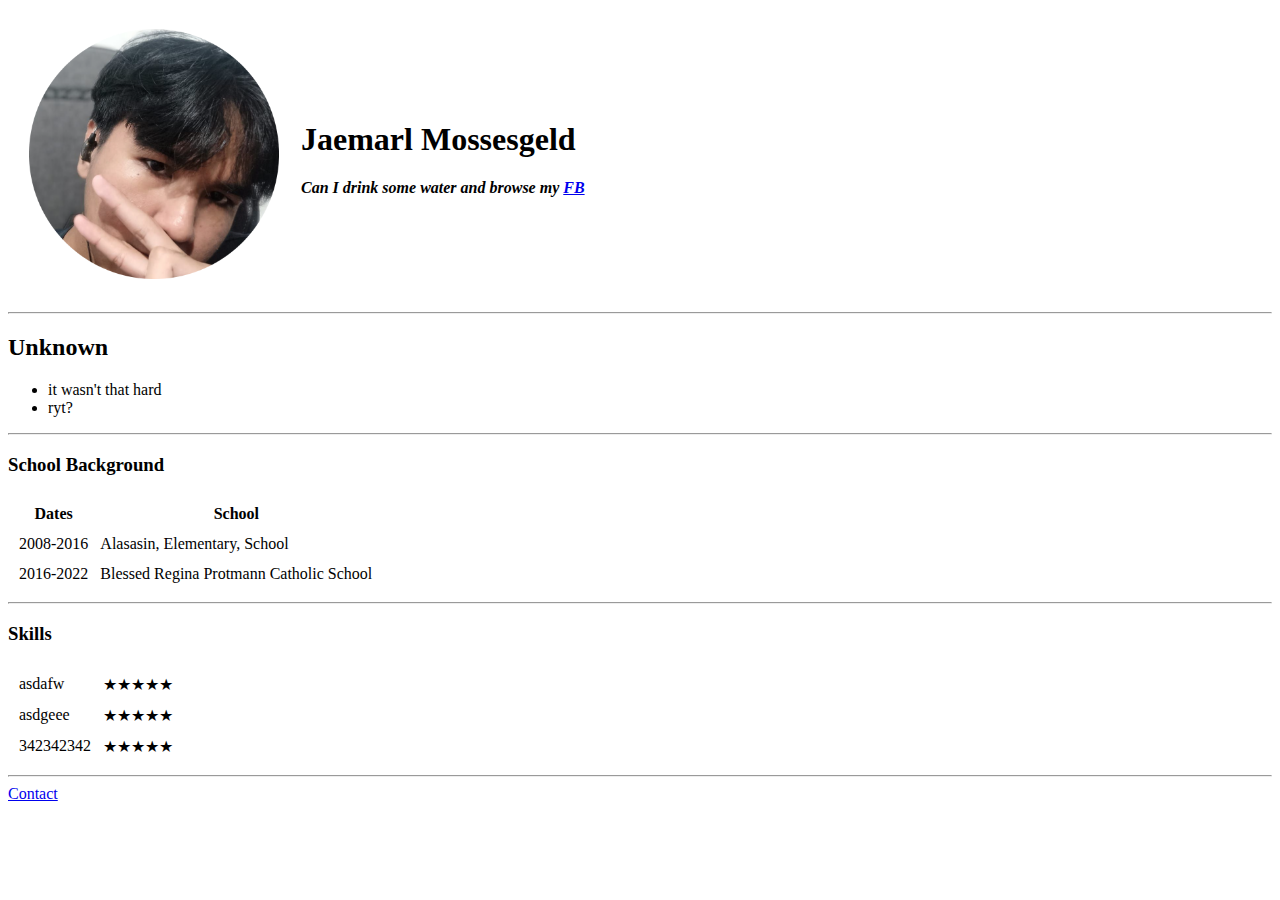
==== index.html @ e62624dd "Add initial ss website files" ====
<!DOCTYPE html>
<html>
<head>
    <title>Jaemarl Mossesgeld</title>
</head>
<body>
    <table cellspacing="20">
        <tr>
            <td><img src="dadada.png" alt="profile" width="250" height="250"></td>
            <td> <h1>Jaemarl Mossesgeld</h1>
                <p><em><strong>Can I drink some water and browse my <a href="https://www.facebook.com/Mossesgeld">FB</a></em></strong></p>
        </td>
        </tr>
    </table>
    <hr>
    <h2>Unknown</h2>
    <ul>
        <li>it wasn't that hard</li>
        <li>ryt?</li>
        </ul>
    <hr>
    <h3>School Background</h3>
    <table cellspacing="10">
        <tr>
            <th>Dates</th>
            <th>School</th>
        </tr>
        <tr>
            <td>2008-2016</td>
            <td>Alasasin, Elementary, School</td>
        </tr>
            <td>2016-2022</td>
            <td>Blessed Regina Protmann Catholic School</td>
    </table>
    <hr>
    <h3>Skills</h3>
    <table cellspacing="10">
        <tr>
            <td>asdafw</td>
            <td>★★★★★</td>
        </tr>
        <tr>    
            <td>asdgeee</td>
            <td>★★★★★</td>
        </tr>
        <tr>
            <td>342342342</td>
            <td>★★★★★</td>
        </tr>
    </table>
    <hr>
    <a href="Contact.html">Contact</a>
</body>
</html>
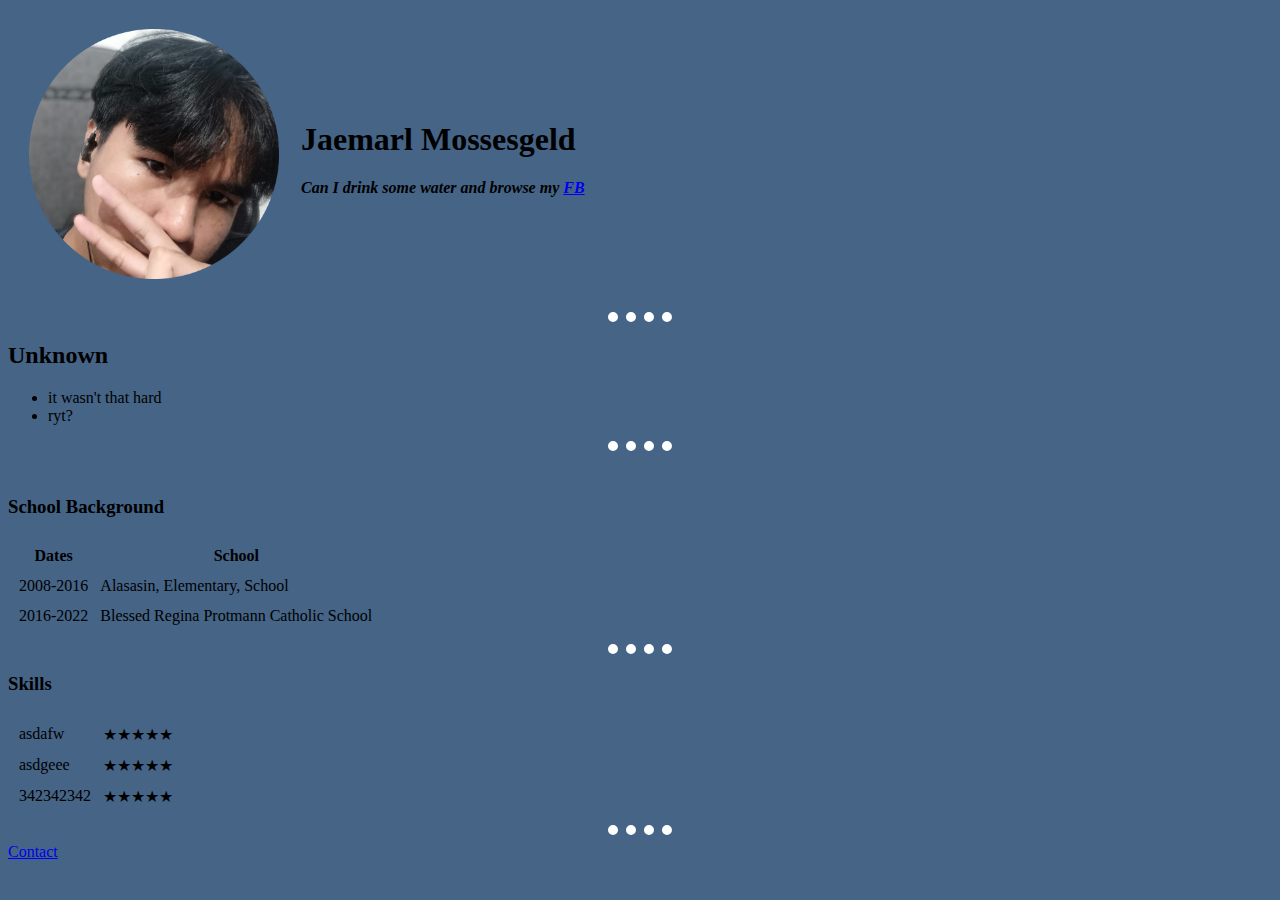
==== commit 77cb16c8: "Update index.html" ====
--- a/index.html
+++ b/index.html
@@ -2,7 +2,25 @@
 <html>
 <head>
     <title>Jaemarl Mossesgeld</title>
+    <style>
+        body{
+            background-color: rgb(69, 100, 134); 
+        }
+
+        hr {    
+            border-style: none;
+            border-top-style: dotted;
+            border-color:white;
+            border-width: 10px;
+            width: 5%;
+        }
+
+    </style
+
 </head>
+
+
+
 <body>
     <table cellspacing="20">
         <tr>
@@ -19,6 +37,7 @@
         <li>ryt?</li>
         </ul>
     <hr>
+    <br>
     <h3>School Background</h3>
     <table cellspacing="10">
         <tr>
@@ -51,4 +70,4 @@
     <hr>
     <a href="Contact.html">Contact</a>
 </body>
-</html>+</html>
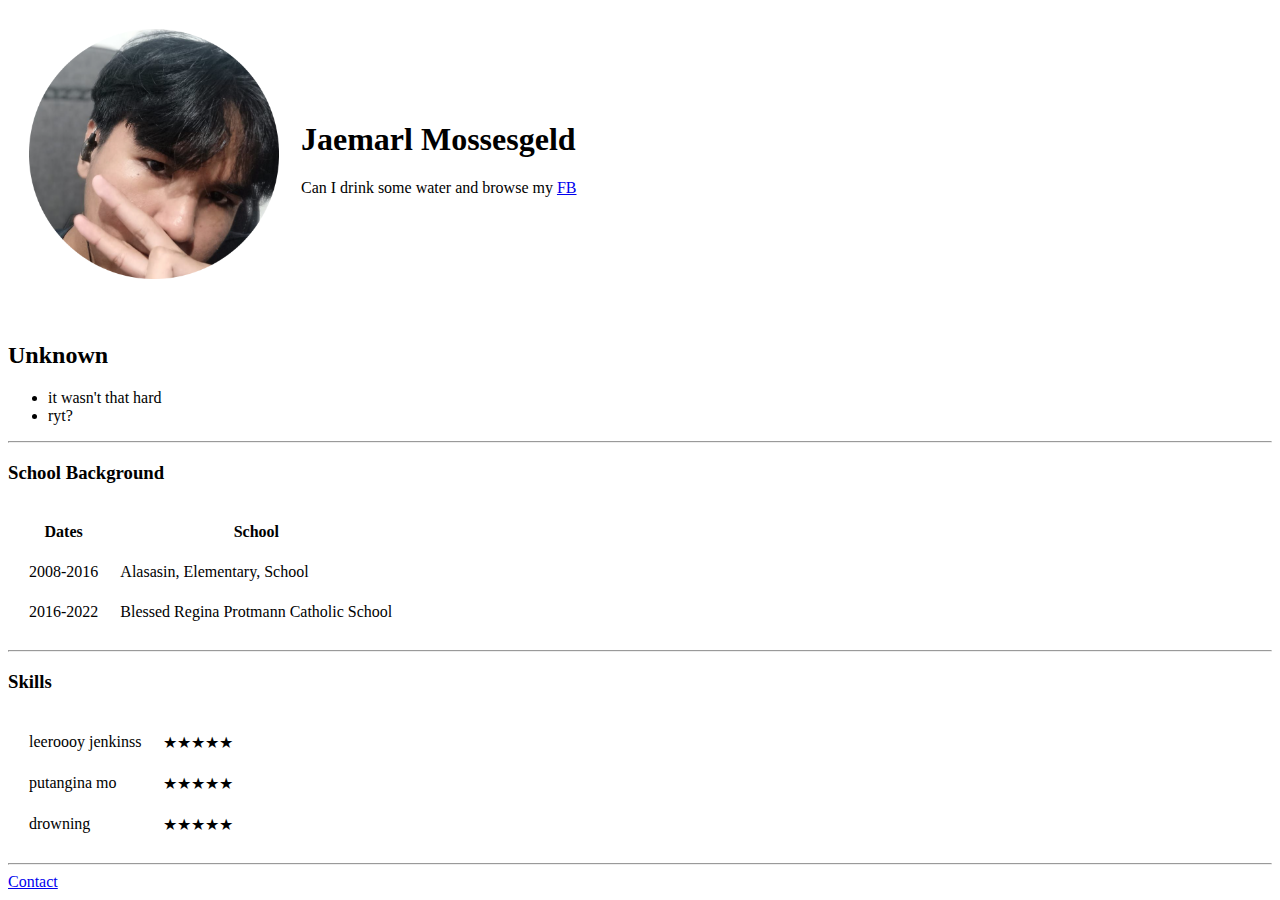
==== commit 1ec502de: "Add files via upload" ====
--- a/index.html
+++ b/index.html
@@ -1,45 +1,27 @@
 <!DOCTYPE html>
 <html>
 <head>
+    <link rel="stylesheet" href="css/style.css">
     <title>Jaemarl Mossesgeld</title>
-    <style>
-        body{
-            background-color: rgb(69, 100, 134); 
-        }
-
-        hr {    
-            border-style: none;
-            border-top-style: dotted;
-            border-color:white;
-            border-width: 10px;
-            width: 5%;
-        }
-
-    </style
-
 </head>
-
-
-
 <body>
     <table cellspacing="20">
         <tr>
             <td><img src="dadada.png" alt="profile" width="250" height="250"></td>
             <td> <h1>Jaemarl Mossesgeld</h1>
-                <p><em><strong>Can I drink some water and browse my <a href="https://www.facebook.com/Mossesgeld">FB</a></em></strong></p>
+                <p>Can I drink some water and browse my <a href="https://www.facebook.com/Mossesgeld">FB</a></p>
         </td>
         </tr>
     </table>
-    <hr>
+    <br>
     <h2>Unknown</h2>
     <ul>
         <li>it wasn't that hard</li>
         <li>ryt?</li>
         </ul>
-    <hr>
-    <br>
-    <h3>School Background</h3>
-    <table cellspacing="10">
+        <hr class="qwe">
+    <h3 class="asad">School Background</h3>
+    <table cellspacing="20">
         <tr>
             <th>Dates</th>
             <th>School</th>
@@ -51,23 +33,23 @@
             <td>2016-2022</td>
             <td>Blessed Regina Protmann Catholic School</td>
     </table>
-    <hr>
-    <h3>Skills</h3>
-    <table cellspacing="10">
+    <hr class="qwe">
+    <h3 class="asad">Skills</h3>
+    <table cellspacing="20">
         <tr>
-            <td>asdafw</td>
+            <td>leeroooy jenkinss</td>
             <td>★★★★★</td>
         </tr>
         <tr>    
-            <td>asdgeee</td>
+            <td>putangina mo</td>
             <td>★★★★★</td>
         </tr>
         <tr>
-            <td>342342342</td>
+            <td>drowning</td>
             <td>★★★★★</td>
         </tr>
     </table>
-    <hr>
+    <hr class="qwe">
     <a href="Contact.html">Contact</a>
 </body>
-</html>
+</html>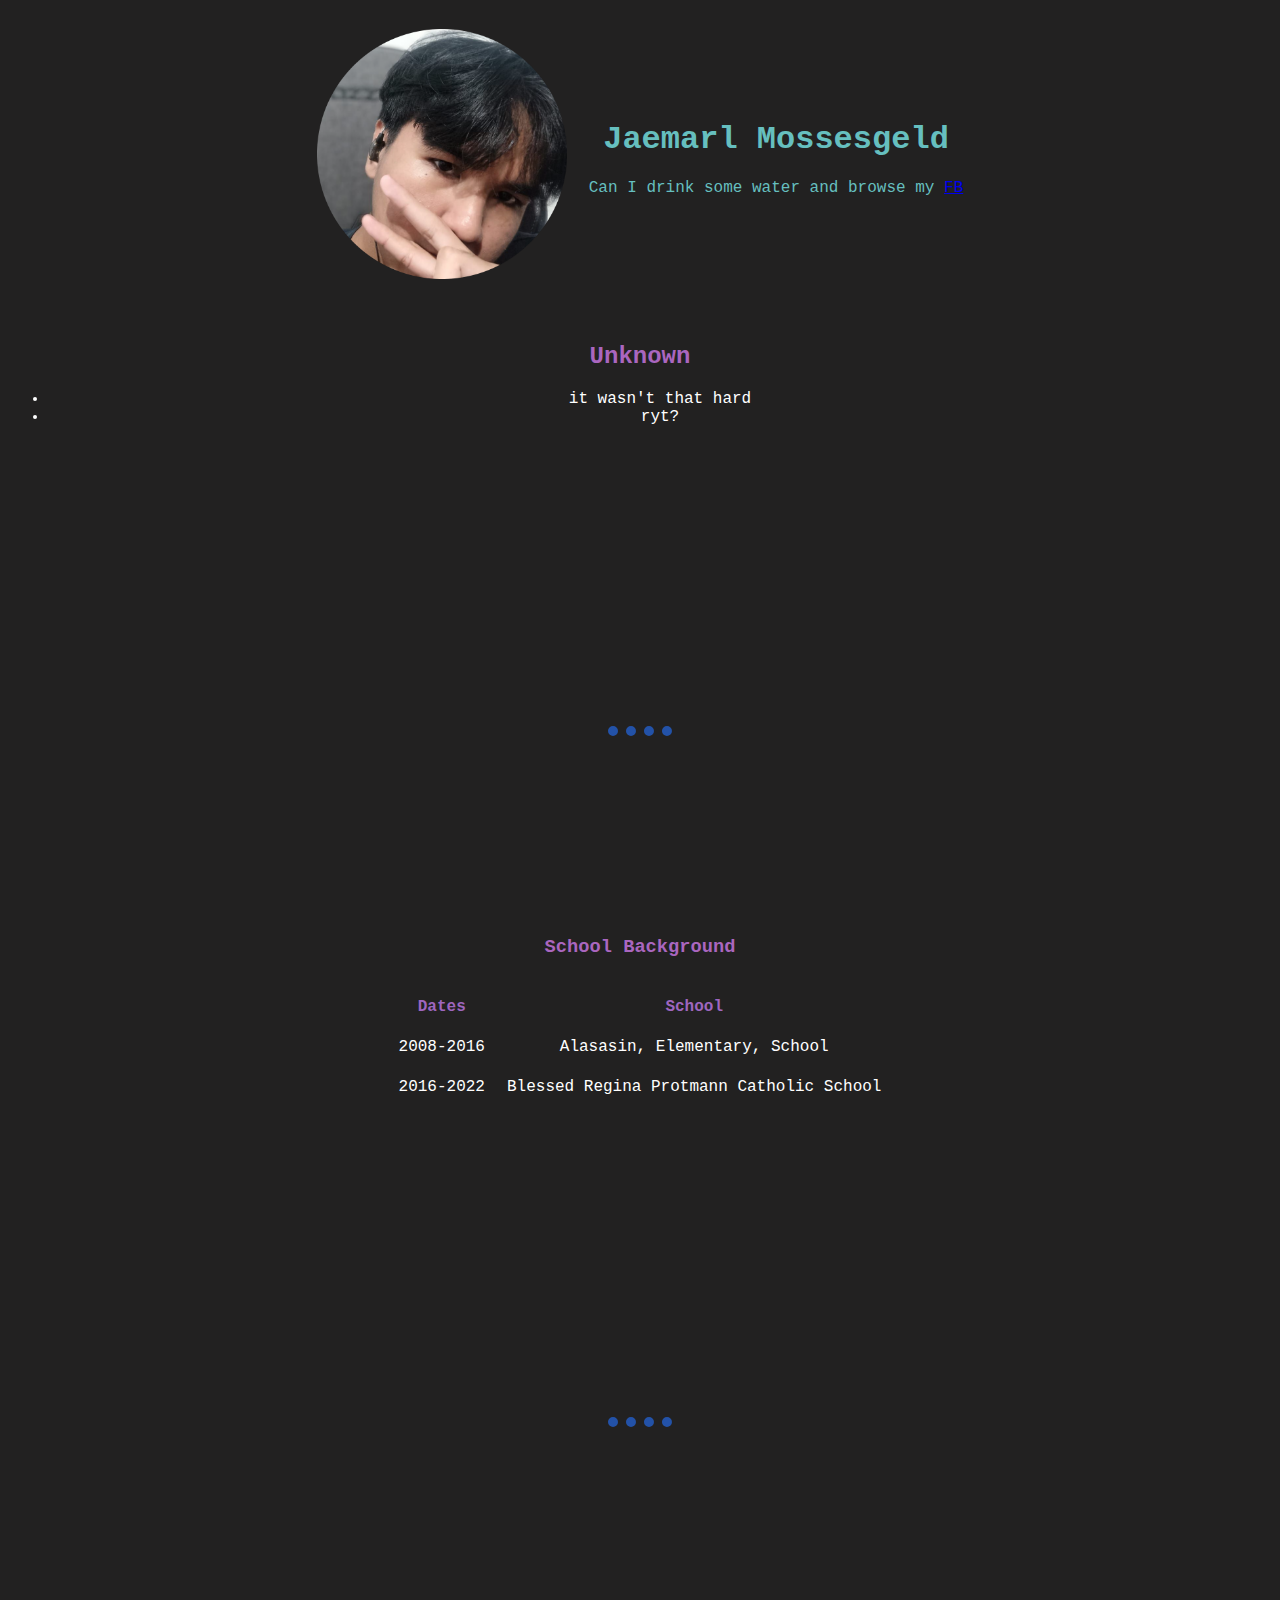
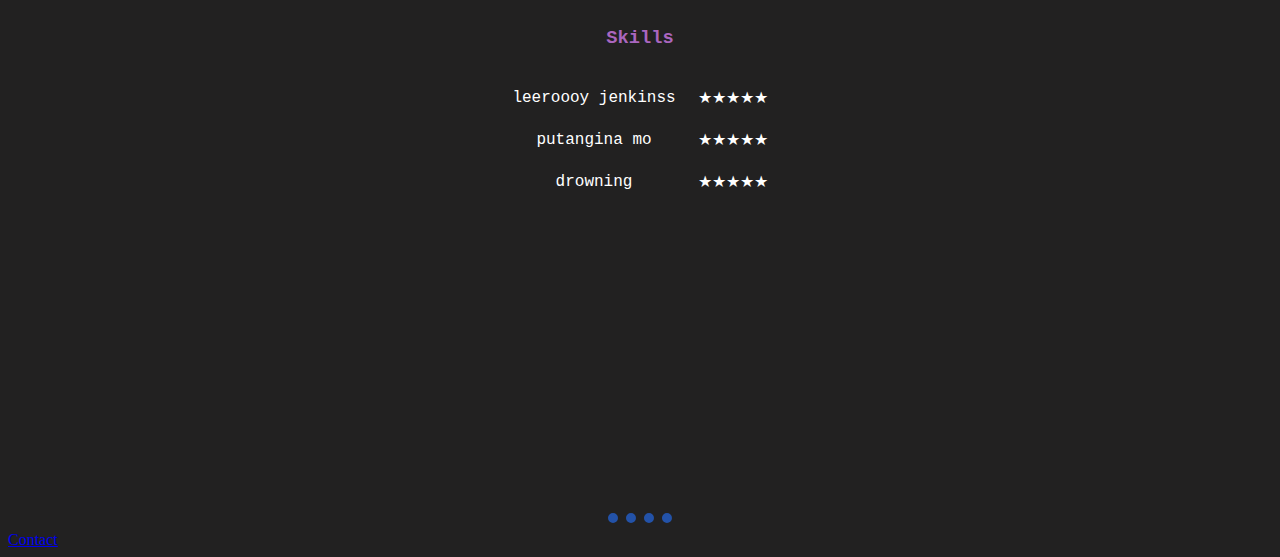
==== commit bf6bd81b: "Update index.html" ====
--- a/index.html
+++ b/index.html
@@ -1,7 +1,7 @@
 <!DOCTYPE html>
 <html>
 <head>
-    <link rel="stylesheet" href="css/style.css">
+    <link rel="stylesheet" href="style.css">
     <title>Jaemarl Mossesgeld</title>
 </head>
 <body>
@@ -52,4 +52,4 @@
     <hr class="qwe">
     <a href="Contact.html">Contact</a>
 </body>
-</html>+</html>
--- a/style.css
+++ b/style.css
@@ -0,0 +1,55 @@
+body{
+    background-color: rgb(34, 33, 33); 
+}
+h1{
+    color:#66BFBF;
+    font-family:"Courier New";
+    text-align: center;
+}
+h3{
+    color:#aa66bf;
+    font-family:"Courier New";
+    text-align: center;
+}
+p{
+    color:#66BFBF;
+    font-family:"Courier New";
+    text-align: center;
+}
+h2{
+    color:#aa66bf;
+    font-family:"Courier New";
+    text-align: center;
+}
+ul{
+    color:#ffffff;
+    font-family:"Courier New";
+    text-align: center;
+}
+table{
+    color:#9e66bf;
+    font-family:"Courier New";
+    margin: 0 auto;
+}
+td{
+    color:#ffffff;
+    font-family:"Courier New";
+    text-align: center;
+}
+
+
+
+hr {    
+    border-style: none;
+    border-top-style: dotted;
+    border-color:rgb(35, 82, 168);
+    border-width: 10px;
+    width: 5%;
+}
+
+.asad {
+    margin-top: 200px;
+}
+.qwe {
+    margin-top: 300px;
+}
